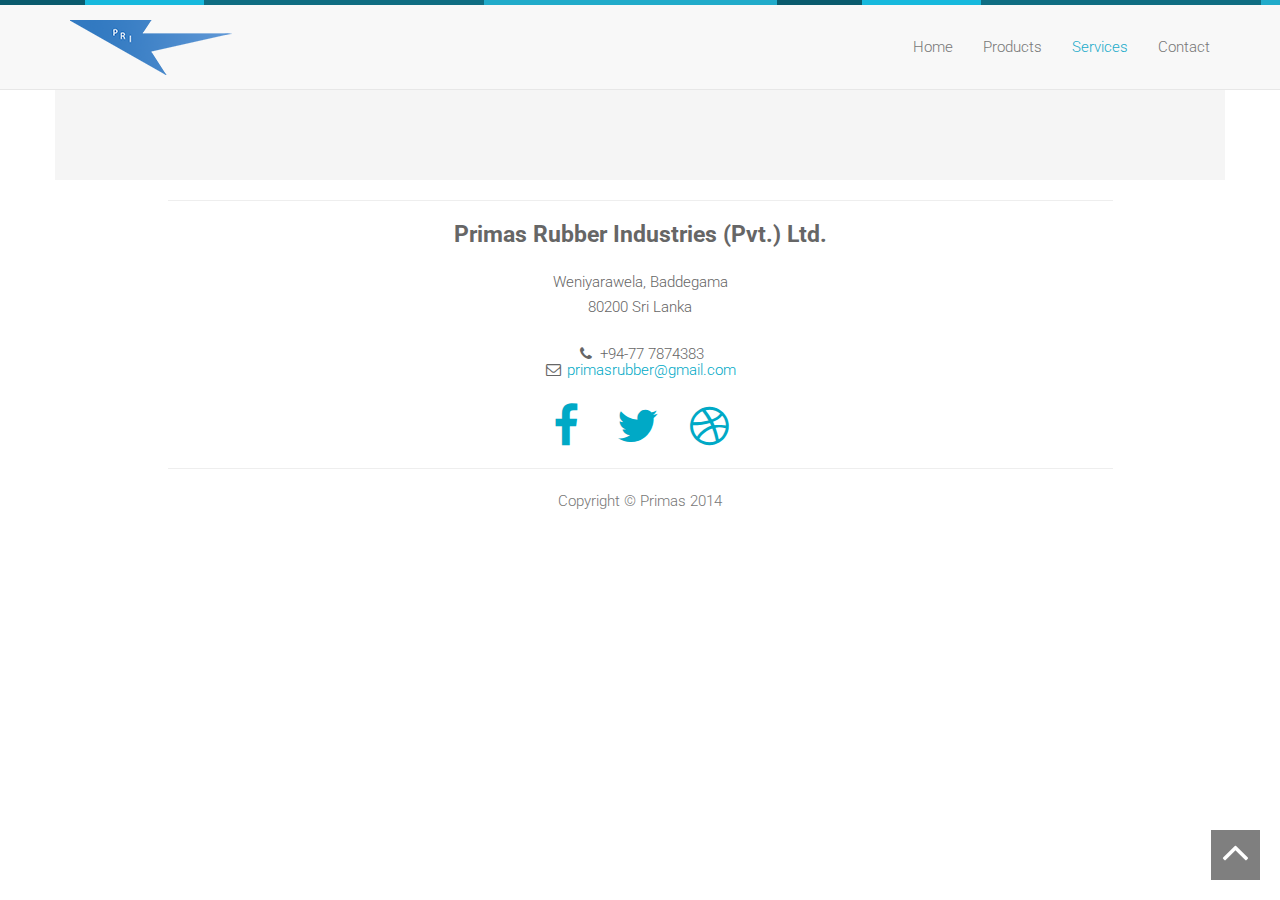
==== pages/contact.html @ 42de0bb1 "web site dev commit" ====
<!DOCTYPE html>
<html lang="en">
<head>
  <meta charset="UTF-8"/>
  <meta http-equiv="Content-Type" content="text/html; charset=utf-8"/>
  <meta name="viewport" content="width=device-width, initial-scale=1, maximum-scale=1, user-scalable=no">
  <title>Primas Products</title>

  <!-- Google fonts -->
  <link href='http://fonts.googleapis.com/css?family=Roboto:400,300,700' rel='stylesheet' type='text/css'>

  <!-- font awesome -->
  <link href="http://maxcdn.bootstrapcdn.com/font-awesome/4.3.0/css/font-awesome.min.css" rel="stylesheet">

  <!-- bootstrap -->
  <link rel="stylesheet" href="../lib/bootstrap/css/bootstrap.css"/>

  <!-- Hover effects -->
  <link rel="stylesheet" href="../lib/hovereffects/normalize.css">
  <link rel="stylesheet" href="../lib/hovereffects/set1.css">

  <!-- wow + animate.css-->
  <link rel="stylesheet" href="../lib/animate/animate.css">
  <link rel="stylesheet" href="../lib/animate/set.css"/>

  <!-- favicon -->
  <link rel="shortcut icon" href="img/favicon.ico" type="image/x-icon">
  <link rel="icon" href="img/favicon.ico" type="image/x-icon">

  <!-- theme -->
  <link rel="stylesheet" href="../css/style-pages.css">

</head>

<body>
<div class="topbar animated fadeInLeftBig"></div>

<!-- Header Starts -->
<div class="navbar-wrapper">
  <div class="container">

    <div class="navbar navbar-default navbar-fixed-top" role="navigation" id="top-nav">
      <div class="container">
        <div class="navbar-header">
          <!-- Logo Starts -->
          <a class="navbar-brand" href="../index.html"><img src="../img/logosmall.png" alt="logo"></a>
          <!-- #Logo Ends -->


          <button type="button" class="navbar-toggle collapsed" data-toggle="collapse"
                  data-target=".navbar-collapse">
            <span class="sr-only">Toggle navigation</span>
            <span class="icon-bar"></span>
            <span class="icon-bar"></span>
            <span class="icon-bar"></span>
          </button>

        </div>


        <!-- Nav Starts -->
        <div class="navbar-collapse  collapse">
          <ul class="nav navbar-nav navbar-right scroll">
            <li><a href="../index.html#top">Home</a></li>
            <li><a href="#products">Products</a></li>
            <li class="active"><a href="#">Services</a></li>
            <li><a href="contact.html">Contact</a></li>
          </ul>
        </div>
        <!-- #Nav Ends -->

      </div>
    </div>

  </div>
</div>
<!-- #Header End -->


<div id="contact" class="container spacer about">
  </div>
<!-- #Products Ends -->

<!-- Footer Starts -->
<footer>
  <div class="container" id="contactUs">
    <div class="row">
      <div class="col-lg-10 col-lg-offset-1 text-center">
        <hr class="small">
        <h4><strong>Primas Rubber Industries (Pvt.) Ltd.</strong>
        </h4>

        <p>Weniyarawela, Baddegama<br>
          80200 Sri Lanka</p>
        <ul class="list-unstyled">
          <li><i class="fa fa-phone fa-fw"></i> +94-77 7874383</li>
          <li><i class="fa fa-envelope-o fa-fw"></i> <a href="mailto:primasrubber@gmail.com">primasrubber@gmail.com</a>
          </li>
        </ul>
        <br>
        <ul class="list-inline">
          <li>
            <a href="#"><i class="fa fa-facebook fa-fw fa-3x"></i></a>
          </li>
          <li>
            <a href="#"><i class="fa fa-twitter fa-fw fa-3x"></i></a>
          </li>
          <li>
            <a href="#"><i class="fa fa-dribbble fa-fw fa-3x"></i></a>
          </li>
        </ul>
        <hr class="small">
        <p class="text-muted">Copyright &copy; Primas 2014</p>
      </div>
    </div>
  </div>
</footer>
<!-- # Footer Ends -->
<a href="#hoses" class="gototop "><i class="fa fa-angle-up  fa-3x"></i></a>

<!-- jquery -->
<script src="../lib/jquery/jquery.js"></script>

<!-- wow script -->
<script src="../lib/wow/wow.min.js"></script>


<!-- boostrap -->
<script src="../lib/bootstrap/js/bootstrap.js" type="text/javascript"></script>

<!-- jquery mobile -->
<script src="../lib/jquery/touchSwipe.min.js"></script>
<script src="../lib/jquery/respond.js"></script>

<!-- gallery -->
<script src="../lib/gallery/jquery.blueimp-gallery.min.js"></script>

<!-- custom script -->
<script src="../js/script.js"></script>

</body>
</html>
---- lib/hovereffects/set1.css ----
@font-face {
	font-weight: normal;
	font-style: normal;
	font-family: 'feathericons';
	src:url('../fonts/feathericons/feathericons.eot?-8is7zf');
	src:url('../fonts/feathericons/feathericons.eot?#iefix-8is7zf') format('embedded-opentype'),
		url('../fonts/feathericons/feathericons.woff?-8is7zf') format('woff'),
		url('../fonts/feathericons/feathericons.ttf?-8is7zf') format('truetype'),
		url('../fonts/feathericons/feathericons.svg?-8is7zf#feathericons') format('svg');
}

.grid {
	position: relative;
	margin: 0 auto;
	padding: 1em 0 4em;
	max-width: 1000px;
	list-style: none;
	text-align: center;
}

/* Common style */
.grid figure {
	position: relative;
	float: left;
	overflow: hidden;
	min-width: 250px;
	max-width: 480px;
	max-height: 360px;
	width: 48%;
	background: #3085a3;
	text-align: center;
	cursor: pointer;
}

.grid figure img {
	position: relative;
	display: block;
	min-height: 100%;
	max-width: 100%;
	opacity: 0.8;
}

.grid figure figcaption {
	padding: 2em;
	color: #fff;
	text-transform: uppercase;
	font-size: 1.25em;
	-webkit-backface-visibility: hidden;
	backface-visibility: hidden;
}

.grid figure figcaption::before,
.grid figure figcaption::after {
	pointer-events: none;
}

.grid figure figcaption,
.grid figure figcaption > a {
	position: absolute;
	top: 0;
	left: 0;
	width: 100%;
	height: 100%;
}

/* Anchor will cover the whole item by default */
/* For some effects it will show as a button */
.grid figure figcaption > a {
	z-index: 1000;
	text-indent: 200%;
	white-space: nowrap;
	font-size: 0;
	opacity: 0;
}

.grid figure h2 {
	word-spacing: -0.15em;
	font-weight: 300;
}

.grid figure h2 span {
	font-weight: 800;
}

.grid figure h2,
.grid figure p {
	margin: 0;
}

.grid figure p {
	letter-spacing: 1px;
	font-size: 68.5%;
}

/* Individual effects */

/*---------------*/
/***** Lily *****/
/*---------------*/

figure.effect-lily img {
	max-width: none;
	width: -webkit-calc(100% + 50px);
	width: calc(100% + 50px);
	opacity: 0.7;
	-webkit-transition: opacity 0.35s, -webkit-transform 0.35s;
	transition: opacity 0.35s, transform 0.35s;
	-webkit-transform: translate3d(-40px,0, 0);
	transform: translate3d(-40px,0,0);
}

figure.effect-lily figcaption {
	text-align: left;
}

figure.effect-lily figcaption > div {
	position: absolute;
	bottom: 0;
	left: 0;
	padding: 2em;
	width: 100%;
	height: 50%;
}

figure.effect-lily h2,
figure.effect-lily p {
	-webkit-transform: translate3d(0,40px,0);
	transform: translate3d(0,40px,0);
}

figure.effect-lily h2 {
	-webkit-transition: -webkit-transform 0.35s;
	transition: transform 0.35s;
}

figure.effect-lily p {
	color: rgba(255,255,255,0.8);
	opacity: 0;
	-webkit-transition: opacity 0.2s, -webkit-transform 0.35s;
	transition: opacity 0.2s, transform 0.35s;
}

figure.effect-lily:hover img,
figure.effect-lily:hover p {
	opacity: 1;
}

figure.effect-lily:hover img,
figure.effect-lily:hover h2,
figure.effect-lily:hover p {
	-webkit-transform: translate3d(0,0,0);
	transform: translate3d(0,0,0);
}

figure.effect-lily:hover p {
	-webkit-transition-delay: 0.05s;
	transition-delay: 0.05s;
	-webkit-transition-duration: 0.35s;
	transition-duration: 0.35s;
}

/*---------------*/
/***** Sadie *****/
/*---------------*/

figure.effect-sadie figcaption::before {
	position: absolute;
	top: 0;
	left: 0;
	width: 100%;
	height: 100%;
	background: -webkit-linear-gradient(top, rgba(72,76,97,0) 0%, rgba(72,76,97,0.8) 75%);
	background: linear-gradient(to bottom, rgba(72,76,97,0) 0%, rgba(72,76,97,0.8) 75%);
	content: '';
	opacity: 0;
	-webkit-transform: translate3d(0,50%,0);
	transform: translate3d(0,50%,0);
}

figure.effect-sadie h2 {
	position: absolute;
	top: 50%;
	left: 0;
	width: 100%;
	color: #484c61;
	-webkit-transition: -webkit-transform 0.35s, color 0.35s;
	transition: transform 0.35s, color 0.35s;
	-webkit-transform: translate3d(0,-50%,0);
	transform: translate3d(0,-50%,0);
}

figure.effect-sadie figcaption::before,
figure.effect-sadie p {
	-webkit-transition: opacity 0.35s, -webkit-transform 0.35s;
	transition: opacity 0.35s, transform 0.35s;
}

figure.effect-sadie p {
	position: absolute;
	bottom: 0;
	left: 0;
	padding: 2em;
	width: 100%;
	opacity: 0;
	-webkit-transform: translate3d(0,10px,0);
	transform: translate3d(0,10px,0);
}

figure.effect-sadie:hover h2 {
	color: #fff;
	-webkit-transform: translate3d(0,-50%,0) translate3d(0,-40px,0);
	transform: translate3d(0,-50%,0) translate3d(0,-40px,0);
}

figure.effect-sadie:hover figcaption::before ,
figure.effect-sadie:hover p {
	opacity: 1;
	-webkit-transform: translate3d(0,0,0);
	transform: translate3d(0,0,0);
}

/*---------------*/
/***** Roxy *****/
/*---------------*/

figure.effect-roxy {
	background: -webkit-linear-gradient(45deg, #ff89e9 0%, #05abe0 100%);
	background: linear-gradient(45deg, #ff89e9 0%,#05abe0 100%);
}

figure.effect-roxy img {
	max-width: none;
	width: -webkit-calc(100% + 60px);
	width: calc(100% + 60px);
	-webkit-transition: opacity 0.35s, -webkit-transform 0.35s;
	transition: opacity 0.35s, transform 0.35s;
	-webkit-transform: translate3d(-50px,0,0);
	transform: translate3d(-50px,0,0);
}

figure.effect-roxy figcaption::before {
	position: absolute;
	top: 30px;
	right: 30px;
	bottom: 30px;
	left: 30px;
	border: 1px solid #fff;
	content: '';
	opacity: 0;
	-webkit-transition: opacity 0.35s, -webkit-transform 0.35s;
	transition: opacity 0.35s, transform 0.35s;
	-webkit-transform: translate3d(-20px,0,0);
	transform: translate3d(-20px,0,0);
}

figure.effect-roxy figcaption {
	padding: 3em;
	text-align: left;
}

figure.effect-roxy h2 {
	padding: 30% 0 10px 0;
}

figure.effect-roxy p {
	opacity: 0;
	-webkit-transition: opacity 0.35s, -webkit-transform 0.35s;
	transition: opacity 0.35s, transform 0.35s;
	-webkit-transform: translate3d(-10px,0,0);
	transform: translate3d(-10px,0,0);
}

figure.effect-roxy:hover img {
	opacity: 0.7;
	-webkit-transform: translate3d(0,0,0);
	transform: translate3d(0,0,0);
}

figure.effect-roxy:hover figcaption::before,
figure.effect-roxy:hover p {
	opacity: 1;
	-webkit-transform: translate3d(0,0,0);
	transform: translate3d(0,0,0);
}

/*---------------*/
/***** Bubba *****/
/*---------------*/

figure.effect-bubba {
	background: #429e99;
}

figure.effect-bubba img {
	opacity: 0.7;
	-webkit-transition: opacity 0.35s;
	transition: opacity 0.35s;
}

figure.effect-bubba:hover img {
	opacity: 0.4;
}

figure.effect-bubba figcaption::before,
figure.effect-bubba figcaption::after {
	position: absolute;
	top: 30px;
	right: 30px;
	bottom: 30px;
	left: 30px;
	content: '';
	opacity: 0;
	-webkit-transition: opacity 0.35s, -webkit-transform 0.35s;
	transition: opacity 0.35s, transform 0.35s;
}

figure.effect-bubba figcaption::before {
	border-top: 1px solid #fff;
	border-bottom: 1px solid #fff;
	-webkit-transform: scale(0,1);
	transform: scale(0,1);
}

figure.effect-bubba figcaption::after {
	border-right: 1px solid #fff;
	border-left: 1px solid #fff;
	-webkit-transform: scale(1,0);
	transform: scale(1,0);
}

figure.effect-bubba h2 {
	padding-top: 30%;
	-webkit-transition: -webkit-transform 0.35s;
	transition: transform 0.35s;
	-webkit-transform: translate3d(0,-20px,0);
	transform: translate3d(0,-20px,0);
}

figure.effect-bubba p {
	padding: 20px 2.5em;
	opacity: 0;
	-webkit-transition: opacity 0.35s, -webkit-transform 0.35s;
	transition: opacity 0.35s, transform 0.35s;
	-webkit-transform: translate3d(0,20px,0);
	transform: translate3d(0,20px,0);
}

figure.effect-bubba:hover figcaption::before,
figure.effect-bubba:hover figcaption::after {
	opacity: 1;
	-webkit-transform: scale(1);
	transform: scale(1);
}

figure.effect-bubba:hover h2,
figure.effect-bubba:hover p {
	opacity: 1;
	-webkit-transform: translate3d(0,0,0);
	transform: translate3d(0,0,0);
}

/*---------------*/
/***** Romeo *****/
/*---------------*/

figure.effect-romeo {
	-webkit-perspective: 1000px;
	perspective: 1000px;
}

figure.effect-romeo img {
	-webkit-transition: opacity 0.35s, -webkit-transform 0.35s;
	transition: opacity 0.35s, transform 0.35s;
	-webkit-transform: translate3d(0,0,300px);
	transform: translate3d(0,0,300px);
}

figure.effect-romeo:hover img {
	opacity: 0.6;
	-webkit-transform: translate3d(0,0,0);
	transform: translate3d(0,0,0);
}

figure.effect-romeo figcaption::before,
figure.effect-romeo figcaption::after {
	position: absolute;
	top: 50%;
	left: 50%;
	width: 80%;
	height: 1px;
	background: #fff;
	content: '';
	-webkit-transition: opacity 0.35s, -webkit-transform 0.35s;
	transition: opacity 0.35s, transform 0.35s;
	-webkit-transform: translate3d(-50%,-50%,0);
	transform: translate3d(-50%,-50%,0);
}

figure.effect-romeo:hover figcaption::before {
	opacity: 0.5;
	-webkit-transform: translate3d(-50%,-50%,0) rotate(45deg);
	transform: translate3d(-50%,-50%,0) rotate(45deg);
}

figure.effect-romeo:hover figcaption::after {
	opacity: 0.5;
	-webkit-transform: translate3d(-50%,-50%,0) rotate(-45deg);
	transform: translate3d(-50%,-50%,0) rotate(-45deg);
}

figure.effect-romeo h2,
figure.effect-romeo p {
	position: absolute;
	top: 50%;
	left: 0;
	width: 100%;
	-webkit-transition: -webkit-transform 0.35s;
	transition: transform 0.35s;
}

figure.effect-romeo h2 {
	-webkit-transform: translate3d(0,-50%,0) translate3d(0,-150%,0);
	transform: translate3d(0,-50%,0) translate3d(0,-150%,0);
}

figure.effect-romeo p {
	padding: 0.25em 2em;
	-webkit-transform: translate3d(0,-50%,0) translate3d(0,150%,0);
	transform: translate3d(0,-50%,0) translate3d(0,150%,0);
}

figure.effect-romeo:hover h2 {
	-webkit-transform: translate3d(0,-50%,0) translate3d(0,-100%,0);
	transform: translate3d(0,-50%,0) translate3d(0,-100%,0);
}

figure.effect-romeo:hover p {
	-webkit-transform: translate3d(0,-50%,0) translate3d(0,100%,0);
	transform: translate3d(0,-50%,0) translate3d(0,100%,0);
}

/*---------------*/
/***** Layla *****/
/*---------------*/

figure.effect-layla {
	background: #18a367;
}

figure.effect-layla img {
	height: 390px;
}

figure.effect-layla figcaption {
	padding: 3em;
}

figure.effect-layla figcaption::before,
figure.effect-layla figcaption::after {
	position: absolute;
	content: '';
	opacity: 0;
}

figure.effect-layla figcaption::before {
	top: 50px;
	right: 30px;
	bottom: 50px;
	left: 30px;
	border-top: 1px solid #fff;
	border-bottom: 1px solid #fff;
	-webkit-transform: scale(0,1);
	transform: scale(0,1);
	-webkit-transform-origin: 0 0;
	transform-origin: 0 0;
}

figure.effect-layla figcaption::after {
	top: 30px;
	right: 50px;
	bottom: 30px;
	left: 50px;
	border-right: 1px solid #fff;
	border-left: 1px solid #fff;
	-webkit-transform: scale(1,0);
	transform: scale(1,0);
	-webkit-transform-origin: 100% 0;
	transform-origin: 100% 0;
}

figure.effect-layla h2 {
	padding-top: 26%;
	-webkit-transition: -webkit-transform 0.35s;
	transition: transform 0.35s;
}

figure.effect-layla p {
	padding: 0.5em 2em;
	text-transform: none;
	opacity: 0;
	-webkit-transform: translate3d(0,-10px,0);
	transform: translate3d(0,-10px,0);
}

figure.effect-layla img,
figure.effect-layla h2 {
	-webkit-transform: translate3d(0,-30px,0);
	transform: translate3d(0,-30px,0);
}

figure.effect-layla img,
figure.effect-layla figcaption::before,
figure.effect-layla figcaption::after,
figure.effect-layla p {
	-webkit-transition: opacity 0.35s, -webkit-transform 0.35s;
	transition: opacity 0.35s, transform 0.35s;
}

figure.effect-layla:hover img {
	opacity: 0.7;
	-webkit-transform: translate3d(0,0,0);
	transform: translate3d(0,0,0);
}

figure.effect-layla:hover figcaption::before,
figure.effect-layla:hover figcaption::after {
	opacity: 1;
	-webkit-transform: scale(1);
	transform: scale(1);
}

figure.effect-layla:hover h2,
figure.effect-layla:hover p {
	opacity: 1;
	-webkit-transform: translate3d(0,0,0);
	transform: translate3d(0,0,0);
}

figure.effect-layla:hover figcaption::after,
figure.effect-layla:hover h2,
figure.effect-layla:hover p,
figure.effect-layla:hover img {
	-webkit-transition-delay: 0.15s;
	transition-delay: 0.15s;
}

/*---------------*/
/***** Honey *****/
/*---------------*/

figure.effect-honey {
	background: #4a3753;
}

figure.effect-honey img {
	opacity: 0.9;
	-webkit-transition: opacity 0.35s;
	transition: opacity 0.35s;
}

figure.effect-honey:hover img {
	opacity: 0.5;
}

figure.effect-honey figcaption::before {
	position: absolute;
	bottom: 0;
	left: 0;
	width: 100%;
	height: 10px;
	background: #fff;
	content: '';
	-webkit-transform: translate3d(0,10px,0);
	transform: translate3d(0,10px,0);
}

figure.effect-honey h2 {
	position: absolute;
	bottom: 0;
	left: 0;
	padding: 1em 1.5em;
	width: 100%;
	text-align: left;
	-webkit-transform: translate3d(0,-30px,0);
	transform: translate3d(0,-30px,0);
}

figure.effect-honey h2 i {
	font-style: normal;
	opacity: 0;
	-webkit-transition: opacity 0.35s, -webkit-transform 0.35s;
	transition: opacity 0.35s, transform 0.35s;
	-webkit-transform: translate3d(0,-30px,0);
	transform: translate3d(0,-30px,0);
}

figure.effect-honey figcaption::before,
figure.effect-honey h2 {
	-webkit-transition: -webkit-transform 0.35s;
	transition: transform 0.35s;
}

figure.effect-honey:hover figcaption::before,
figure.effect-honey:hover h2,
figure.effect-honey:hover h2 i {
	opacity: 1;
	-webkit-transform: translate3d(0,0,0);
	transform: translate3d(0,0,0);
}

/*---------------*/
/***** Oscar *****/
/*---------------*/

figure.effect-oscar {
	background: -webkit-linear-gradient(45deg, #22682a 0%, #9b4a1b 40%, #3a342a 100%);
	background: linear-gradient(45deg, #22682a 0%,#9b4a1b 40%,#3a342a 100%);
}

figure.effect-oscar img {
	opacity: 0.9;
	-webkit-transition: opacity 0.35s;
	transition: opacity 0.35s;
}

figure.effect-oscar figcaption {
	padding: 3em;
	background-color: rgba(58,52,42,0.7);
	-webkit-transition: background-color 0.35s;
	transition: background-color 0.35s;
}

figure.effect-oscar figcaption::before {
	position: absolute;
	top: 30px;
	right: 30px;
	bottom: 30px;
	left: 30px;
	border: 1px solid #fff;
	content: '';
}

figure.effect-oscar h2 {
	margin: 20% 0 10px 0;
	-webkit-transition: -webkit-transform 0.35s;
	transition: transform 0.35s;
	-webkit-transform: translate3d(0,100%,0);
	transform: translate3d(0,100%,0);
}

figure.effect-oscar figcaption::before,
figure.effect-oscar p {
	opacity: 0;
	-webkit-transition: opacity 0.35s, -webkit-transform 0.35s;
	transition: opacity 0.35s, transform 0.35s;
	-webkit-transform: scale(0);
	transform: scale(0);
}

figure.effect-oscar:hover h2 {
	-webkit-transform: translate3d(0,0,0);
	transform: translate3d(0,0,0);
}

figure.effect-oscar:hover figcaption::before,
figure.effect-oscar:hover p {
	opacity: 1;
	-webkit-transform: scale(1);
	transform: scale(1);
}

figure.effect-oscar:hover figcaption {
	background-color: rgba(58,52,42,0);
}

figure.effect-oscar:hover img {
	opacity: 0.4;
}

/*---------------*/
/***** Marley *****/
/*---------------*/

figure.effect-marley figcaption {
	text-align: right;
}

figure.effect-marley h2,
figure.effect-marley p {
	position: absolute;
	right: 30px;
	left: 30px;
	padding: 10px 0;
}


figure.effect-marley p {
	bottom: 30px;
	line-height: 1.5;
	-webkit-transform: translate3d(0,100%,0);
	transform: translate3d(0,100%,0);
}

figure.effect-marley h2 {
	top: 30px;
	-webkit-transition: -webkit-transform 0.35s;
	transition: transform 0.35s;
	-webkit-transform: translate3d(0,20px,0);
	transform: translate3d(0,20px,0);
}

figure.effect-marley:hover h2 {
	-webkit-transform: translate3d(0,0,0);
	transform: translate3d(0,0,0);
}

figure.effect-marley h2::after {
	position: absolute;
	top: 100%;
	left: 0;
	width: 100%;
	height: 4px;
	background: #fff;
	content: '';
	-webkit-transform: translate3d(0,40px,0);
	transform: translate3d(0,40px,0);
}

figure.effect-marley h2::after,
figure.effect-marley p {
	opacity: 0;
	-webkit-transition: opacity 0.35s, -webkit-transform 0.35s;
	transition: opacity 0.35s, transform 0.35s;
}

figure.effect-marley:hover h2::after,
figure.effect-marley:hover p {
	opacity: 1;
	-webkit-transform: translate3d(0,0,0);
	transform: translate3d(0,0,0);
}

/*---------------*/
/***** Ruby *****/
/*---------------*/

figure.effect-ruby {
	background-color: #17819c;
}

figure.effect-ruby img {
	opacity: 0.7;
	-webkit-transition: opacity 0.35s, -webkit-transform 0.35s;
	transition: opacity 0.35s, transform 0.35s;
	-webkit-transform: scale(1.15);
	transform: scale(1.15);
}

figure.effect-ruby:hover img {
	opacity: 0.5;
	-webkit-transform: scale(1);
	transform: scale(1);
}

figure.effect-ruby h2 {
	margin-top: 20%;
	-webkit-transition: -webkit-transform 0.35s;
	transition: transform 0.35s;
	-webkit-transform: translate3d(0,20px,0);
	transform: translate3d(0,20px,0);
}

figure.effect-ruby p {
	margin: 1em 0 0;
	padding: 3em;
	border: 1px solid #fff;
	opacity: 0;
	-webkit-transition: opacity 0.35s, -webkit-transform 0.35s;
	transition: opacity 0.35s, transform 0.35s;
	-webkit-transform: translate3d(0,20px,0) scale(1.1);
	transform: translate3d(0,20px,0) scale(1.1);
} 

figure.effect-ruby:hover h2 {
	-webkit-transform: translate3d(0,0,0);
	transform: translate3d(0,0,0);
}

figure.effect-ruby:hover p {
	opacity: 1;
	-webkit-transform: translate3d(0,0,0) scale(1);
	transform: translate3d(0,0,0) scale(1);
}

/*---------------*/
/***** Milo *****/
/*---------------*/

figure.effect-milo {
	background: #2e5d5a;
}

figure.effect-milo img {
	max-width: none;
	width: -webkit-calc(100% + 60px);
	width: calc(100% + 60px);
	opacity: 1;
	-webkit-transition: opacity 0.35s, -webkit-transform 0.35s;
	transition: opacity 0.35s, transform 0.35s;
	-webkit-transform: translate3d(-30px,0,0) scale(1.12);
	transform: translate3d(-30px,0,0) scale(1.12);
	-webkit-backface-visibility: hidden;
	backface-visibility: hidden;
}

figure.effect-milo:hover img {
	opacity: 0.5;
	-webkit-transform: translate3d(0,0,0) scale(1);
	transform: translate3d(0,0,0) scale(1);
}

figure.effect-milo h2 {
	position: absolute;
	right: 0;
	bottom: 0;
	padding: 1em 1.2em;
}

figure.effect-milo p {
	padding: 0 10px 0 0;
	width: 50%;
	border-right: 1px solid #fff;
	text-align: right;
	opacity: 0;
	-webkit-transition: opacity 0.35s, -webkit-transform 0.35s;
	transition: opacity 0.35s, transform 0.35s;
	-webkit-transform: translate3d(-40px,0,0);
	transform: translate3d(-40px,0,0);
}

figure.effect-milo:hover p {
	opacity: 1;
	-webkit-transform: translate3d(0,0,0);
	transform: translate3d(0,0,0);
}

/*---------------*/
/***** Dexter *****/
/*---------------*/

figure.effect-dexter {
	background: -webkit-linear-gradient(top, rgba(37,141,200,1) 0%, rgba(104,60,19,1) 100%);
	background: linear-gradient(to bottom, rgba(37,141,200,1) 0%,rgba(104,60,19,1) 100%); 
}

figure.effect-dexter img {
	-webkit-transition: opacity 0.35s;
	transition: opacity 0.35s;
}

figure.effect-dexter:hover img {
	opacity: 0.4;
}

figure.effect-dexter figcaption::after {
	position: absolute;
	right: 30px;
	bottom: 30px;
	left: 30px;
	height: -webkit-calc(50% - 30px);
	height: calc(50% - 30px);
	border: 7px solid #fff;
	content: '';
	-webkit-transition: -webkit-transform 0.35s;
	transition: transform 0.35s;
	-webkit-transform: translate3d(0,-100%,0);
	transform: translate3d(0,-100%,0);
}

figure.effect-dexter:hover figcaption::after {
	-webkit-transform: translate3d(0,0,0);
	transform: translate3d(0,0,0);
}

figure.effect-dexter figcaption {
	padding: 3em;
	text-align: left;
}

figure.effect-dexter p {
	position: absolute;
	right: 60px;
	bottom: 60px;
	left: 60px;
	opacity: 0;
	-webkit-transition: opacity 0.35s, -webkit-transform 0.35s;
	transition: opacity 0.35s, transform 0.35s;
	-webkit-transform: translate3d(0,-100px,0);
	transform: translate3d(0,-100px,0);
}

figure.effect-dexter:hover p {
	opacity: 1;
	-webkit-transform: translate3d(0,0,0);
	transform: translate3d(0,0,0);
}

/*---------------*/
/***** Sarah *****/
/*---------------*/

figure.effect-sarah {
	background: #42b078;
}

figure.effect-sarah img {
	max-width: none;
	width: -webkit-calc(100% + 20px);
	width: calc(100% + 20px);
	-webkit-transition: opacity 0.35s, -webkit-transform 0.35s;
	transition: opacity 0.35s, transform 0.35s;
	-webkit-transform: translate3d(-10px,0,0);
	transform: translate3d(-10px,0,0);
	-webkit-backface-visibility: hidden;
	backface-visibility: hidden;
}

figure.effect-sarah:hover img {
	opacity: 0.4;
	-webkit-transform: translate3d(0,0,0);
	transform: translate3d(0,0,0);
}

figure.effect-sarah figcaption {
	text-align: left;
}

figure.effect-sarah h2 {
	position: relative;
	overflow: hidden;
	padding: 0.5em 0;
}

figure.effect-sarah h2::after {
	position: absolute;
	bottom: 0;
	left: 0;
	width: 100%;
	height: 3px;
	background: #fff;
	content: '';
	-webkit-transition: -webkit-transform 0.35s;
	transition: transform 0.35s;
	-webkit-transform: translate3d(-100%,0,0);
	transform: translate3d(-100%,0,0);
}

figure.effect-sarah:hover h2::after {
	-webkit-transform: translate3d(0,0,0);
	transform: translate3d(0,0,0);
}

figure.effect-sarah p {
	padding: 1em 0;
	opacity: 0;
	-webkit-transition: opacity 0.35s, -webkit-transform 0.35s;
	transition: opacity 0.35s, transform 0.35s;
	-webkit-transform: translate3d(100%,0,0);
	transform: translate3d(100%,0,0);
}

figure.effect-sarah:hover p {
	opacity: 1;
	-webkit-transform: translate3d(0,0,0);
	transform: translate3d(0,0,0);
}

/*---------------*/
/***** Zoe *****/
/*---------------*/

figure.effect-zoe figcaption {
	top: auto;
	bottom: 0;
	padding: 1em;
	height: 3.75em;
	background: #fff;
	color: #3c4a50;
	-webkit-transition: -webkit-transform 0.35s;
	transition: transform 0.35s;
	-webkit-transform: translate3d(0,100%,0);
	transform: translate3d(0,100%,0);
}

figure.effect-zoe h2 {
	float: left;
}

figure.effect-zoe p.icon-links a {
	float: right;
	color: #3c4a50;
	font-size: 1.4em;
}

figure.effect-zoe:hover p.icon-links a:hover,
figure.effect-zoe:hover p.icon-links a:focus {
	color: #252d31;
}

figure.effect-zoe p.description {
	position: absolute;
	bottom: 8em;
	padding: 2em;
	color: #fff;
	text-transform: none;
	font-size: 90%;
	opacity: 0;
	-webkit-transition: opacity 0.35s;
	transition: opacity 0.35s;
	-webkit-backface-visibility: hidden; /* Fix for Chrome 37.0.2062.120 (Mac) */
}

figure.effect-zoe h2,
figure.effect-zoe p.icon-links a {
	-webkit-transition: -webkit-transform 0.35s;
	transition: transform 0.35s;
	-webkit-transform: translate3d(0,200%,0);
	transform: translate3d(0,200%,0);
}

figure.effect-zoe p.icon-links a span::before {
	display: inline-block;
	padding: 8px 10px;
	font-family: 'feathericons';
	speak: none;
	-webkit-font-smoothing: antialiased;
	-moz-osx-font-smoothing: grayscale;
}

.icon-eye::before {
	content: '\e000';
}

.icon-paper-clip::before {
	content: '\e001';
}

.icon-heart::before {
	content: '\e024';
}

figure.effect-zoe h2 {
	display: inline-block;
}

figure.effect-zoe:hover p.description {
	opacity: 1;
}

figure.effect-zoe:hover figcaption,
figure.effect-zoe:hover h2,
figure.effect-zoe:hover p.icon-links a {
	-webkit-transform: translate3d(0,0,0);
	transform: translate3d(0,0,0);
}

figure.effect-zoe:hover h2 {
	-webkit-transition-delay: 0.05s;
	transition-delay: 0.05s;
}

figure.effect-zoe:hover p.icon-links a:nth-child(3) {
	-webkit-transition-delay: 0.1s;
	transition-delay: 0.1s;
}

figure.effect-zoe:hover p.icon-links a:nth-child(2) {
	-webkit-transition-delay: 0.15s;
	transition-delay: 0.15s;
}

figure.effect-zoe:hover p.icon-links a:first-child {
	-webkit-transition-delay: 0.2s;
	transition-delay: 0.2s;
}

/*---------------*/
/***** Chico *****/
/*---------------*/

figure.effect-chico img {
	-webkit-transition: opacity 0.35s, -webkit-transform 0.35s;
	transition: opacity 0.35s, transform 0.35s;
	-webkit-transform: scale(1.12);
	transform: scale(1.12);
}

figure.effect-chico:hover img {
	opacity: 0.5;
	-webkit-transform: scale(1);
	transform: scale(1);
}

figure.effect-chico figcaption {
	padding: 3em;
}

figure.effect-chico figcaption::before {
	position: absolute;
	top: 30px;
	right: 30px;
	bottom: 30px;
	left: 30px;
	border: 1px solid #fff;
	content: '';
	-webkit-transform: scale(1.1);
	transform: scale(1.1);
}

figure.effect-chico figcaption::before,
figure.effect-chico p {
	opacity: 0;
	-webkit-transition: opacity 0.35s, -webkit-transform 0.35s;
	transition: opacity 0.35s, transform 0.35s;
}

figure.effect-chico h2 {
	padding: 20% 0 20px 0;
}

figure.effect-chico p {
	margin: 0 auto;
	max-width: 200px;
	-webkit-transform: scale(1.5);
	transform: scale(1.5);
}

figure.effect-chico:hover figcaption::before,
figure.effect-chico:hover p {
	opacity: 1;
	-webkit-transform: scale(1);
	transform: scale(1);
}

@media screen and (max-width: 50em) {
	.content {
		padding: 0 10px;
		text-align: center;
	}
	.grid figure {
		display: inline-block;
		float: none;
		margin: 10px auto;
		width: 100%;
	}
}
---- lib/animate/set.css ----
.grid {
	position: relative;
	margin: 0 auto;
	list-style: none;
	text-align: center;
}

/* Common style */
.grid figure {
	position: relative;
	float: left;
	overflow: hidden;
	margin: 0;	/*change here for spacing*/	
	width: 33.333333333%;
	text-align: center;
	cursor: pointer;
}

.grid figure img {
	position: relative;
	display: block;
	max-width: 102%;
	opacity: 1;
}

.grid figure figcaption {
	padding: 2em;
	color: #fff;
	text-transform: uppercase;
	font-size: 1.25em;
	-webkit-backface-visibility: hidden;
	backface-visibility: hidden;
}

.grid figure figcaption::before,
.grid figure figcaption::after {
	pointer-events: none;
}

.grid figure figcaption,
.grid figure figcaption > a {
	position: absolute;
	top: 0;
	left: 0;
	width: 100%;
	height: 100%;
}

/* Anchor will cover the whole item by default */
/* For some effects it will show as a button */
.grid figure figcaption > a {
	z-index: 1000;
	text-indent: 200%;
	white-space: nowrap;
	font-size: 0;
	opacity: 0;
}

.grid figure h2 {
	word-spacing: -0.15em;
	font-weight: 700;
}

.grid figure h2,
.grid figure p {
	margin: 0;
}

.grid figure p {
	letter-spacing: 1px;
	font-size: 68.5%;
}

/* Individual effects */

/*---------------*/
/***** Lily *****/
/*---------------*/

figure.effect-lily img {
	max-width: none;
	width: -webkit-calc(100% + 50px);
	width: calc(100% + 50px);
	opacity: 0.7;
	-webkit-transition: opacity 0.35s, -webkit-transform 0.35s;
	transition: opacity 0.35s, transform 0.35s;
	-webkit-transform: translate3d(-40px,0, 0);
	transform: translate3d(-40px,0,0);
}

figure.effect-lily figcaption {
	text-align: left;
}

figure.effect-lily figcaption > div {
	position: absolute;
	bottom: 0;
	left: 0;
	padding: 2em;
	width: 100%;
	height: 50%;
}

figure.effect-lily h2,
figure.effect-lily p {
	-webkit-transform: translate3d(0,40px,0);
	transform: translate3d(0,40px,0);
}

figure.effect-lily h2 {
	-webkit-transition: -webkit-transform 0.35s;
	transition: transform 0.35s;
}

figure.effect-lily p {
	color: rgba(255,255,255,0.8);
	opacity: 0;
	-webkit-transition: opacity 0.2s, -webkit-transform 0.35s;
	transition: opacity 0.2s, transform 0.35s;
}

figure.effect-lily:hover img,
figure.effect-lily:hover p {
	opacity: 1;
}

figure.effect-lily:hover img,
figure.effect-lily:hover h2,
figure.effect-lily:hover p {
	-webkit-transform: translate3d(0,0,0);
	transform: translate3d(0,0,0);
}

figure.effect-lily:hover p {
	-webkit-transition-delay: 0.05s;
	transition-delay: 0.05s;
	-webkit-transition-duration: 0.35s;
	transition-duration: 0.35s;
}

/*---------------*/
/***** Sadie *****/
/*---------------*/

figure.effect-sadie figcaption::before {
	position: absolute;
	top: 0;
	left: 0;
	width: 100%;
	height: 100%;
	background: -webkit-linear-gradient(top, rgba(72,76,97,0) 0%, rgba(72,76,97,0.8) 75%);
	background: linear-gradient(to bottom, rgba(72,76,97,0) 0%, rgba(72,76,97,0.8) 75%);
	content: '';
	opacity: 0;
	-webkit-transform: translate3d(0,50%,0);
	transform: translate3d(0,50%,0);
}

figure.effect-sadie h2 {
	position: absolute;
	top: 50%;
	left: 0;
	width: 100%;
	color: #484c61;
	-webkit-transition: -webkit-transform 0.35s, color 0.35s;
	transition: transform 0.35s, color 0.35s;
	-webkit-transform: translate3d(0,-50%,0);
	transform: translate3d(0,-50%,0);
}

figure.effect-sadie figcaption::before,
figure.effect-sadie p {
	-webkit-transition: opacity 0.35s, -webkit-transform 0.35s;
	transition: opacity 0.35s, transform 0.35s;
}

figure.effect-sadie p {
	position: absolute;
	bottom: 0;
	left: 0;
	padding: 2em;
	width: 100%;
	opacity: 0;
	-webkit-transform: translate3d(0,10px,0);
	transform: translate3d(0,10px,0);
}

figure.effect-sadie:hover h2 {
	color: #fff;
	-webkit-transform: translate3d(0,-50%,0) translate3d(0,-40px,0);
	transform: translate3d(0,-50%,0) translate3d(0,-40px,0);
}

figure.effect-sadie:hover figcaption::before ,
figure.effect-sadie:hover p {
	opacity: 1;
	-webkit-transform: translate3d(0,0,0);
	transform: translate3d(0,0,0);
}

/*---------------*/
/***** Roxy *****/
/*---------------*/

figure.effect-roxy {
	background: -webkit-linear-gradient(45deg, #ff89e9 0%, #05abe0 100%);
	background: linear-gradient(45deg, #ff89e9 0%,#05abe0 100%);
}

figure.effect-roxy img {
	max-width: none;
	width: -webkit-calc(100% + 60px);
	width: calc(100% + 60px);
	-webkit-transition: opacity 0.35s, -webkit-transform 0.35s;
	transition: opacity 0.35s, transform 0.35s;
	-webkit-transform: translate3d(-50px,0,0);
	transform: translate3d(-50px,0,0);
}

figure.effect-roxy figcaption::before {
	position: absolute;
	top: 30px;
	right: 30px;
	bottom: 30px;
	left: 30px;
	border: 1px solid #fff;
	content: '';
	opacity: 0;
	-webkit-transition: opacity 0.35s, -webkit-transform 0.35s;
	transition: opacity 0.35s, transform 0.35s;
	-webkit-transform: translate3d(-20px,0,0);
	transform: translate3d(-20px,0,0);
}

figure.effect-roxy figcaption {
	padding: 3em;
	text-align: left;
}

figure.effect-roxy h2 {
	padding: 30% 0 10px 0;
}

figure.effect-roxy p {
	opacity: 0;
	-webkit-transition: opacity 0.35s, -webkit-transform 0.35s;
	transition: opacity 0.35s, transform 0.35s;
	-webkit-transform: translate3d(-10px,0,0);
	transform: translate3d(-10px,0,0);
}

figure.effect-roxy:hover img {
	opacity: 0.7;
	-webkit-transform: translate3d(0,0,0);
	transform: translate3d(0,0,0);
}

figure.effect-roxy:hover figcaption::before,
figure.effect-roxy:hover p {
	opacity: 1;
	-webkit-transform: translate3d(0,0,0);
	transform: translate3d(0,0,0);
}

/*---------------*/
/***** Bubba *****/
/*---------------*/

figure.effect-bubba {
	background: #9e5406;
}

figure.effect-bubba img {
	opacity: 0.7;
	-webkit-transition: opacity 0.35s;
	transition: opacity 0.35s;
}

figure.effect-bubba:hover img {
	opacity: 0.4;
}

figure.effect-bubba figcaption::before,
figure.effect-bubba figcaption::after {
	position: absolute;
	top: 30px;
	right: 30px;
	bottom: 30px;
	left: 30px;
	content: '';
	opacity: 0;
	-webkit-transition: opacity 0.35s, -webkit-transform 0.35s;
	transition: opacity 0.35s, transform 0.35s;
}

figure.effect-bubba figcaption::before {
	border-top: 1px solid #fff;
	border-bottom: 1px solid #fff;
	-webkit-transform: scale(0,1);
	transform: scale(0,1);
}

figure.effect-bubba figcaption::after {
	border-right: 1px solid #fff;
	border-left: 1px solid #fff;
	-webkit-transform: scale(1,0);
	transform: scale(1,0);
}

figure.effect-bubba h2 {
	padding-top: 30%;
	-webkit-transition: -webkit-transform 0.35s;
	transition: transform 0.35s;
	-webkit-transform: translate3d(0,-20px,0);
	transform: translate3d(0,-20px,0);
}

figure.effect-bubba p {
	padding: 20px 2.5em;
	opacity: 0;
	-webkit-transition: opacity 0.35s, -webkit-transform 0.35s;
	transition: opacity 0.35s, transform 0.35s;
	-webkit-transform: translate3d(0,20px,0);
	transform: translate3d(0,20px,0);
}

figure.effect-bubba:hover figcaption::before,
figure.effect-bubba:hover figcaption::after {
	opacity: 1;
	-webkit-transform: scale(1);
	transform: scale(1);
}

figure.effect-bubba:hover h2,
figure.effect-bubba:hover p {
	opacity: 1;
	-webkit-transform: translate3d(0,0,0);
	transform: translate3d(0,0,0);
}

/*---------------*/
/***** Romeo *****/
/*---------------*/

figure.effect-romeo {
	-webkit-perspective: 1000px;
	perspective: 1000px;
}

figure.effect-romeo img {
	-webkit-transition: opacity 0.35s, -webkit-transform 0.35s;
	transition: opacity 0.35s, transform 0.35s;
	-webkit-transform: translate3d(0,0,300px);
	transform: translate3d(0,0,300px);
}

figure.effect-romeo:hover img {
	opacity: 0.6;
	-webkit-transform: translate3d(0,0,0);
	transform: translate3d(0,0,0);
}

figure.effect-romeo figcaption::before,
figure.effect-romeo figcaption::after {
	position: absolute;
	top: 50%;
	left: 50%;
	width: 80%;
	height: 1px;
	background: #fff;
	content: '';
	-webkit-transition: opacity 0.35s, -webkit-transform 0.35s;
	transition: opacity 0.35s, transform 0.35s;
	-webkit-transform: translate3d(-50%,-50%,0);
	transform: translate3d(-50%,-50%,0);
}

figure.effect-romeo:hover figcaption::before {
	opacity: 0.5;
	-webkit-transform: translate3d(-50%,-50%,0) rotate(45deg);
	transform: translate3d(-50%,-50%,0) rotate(45deg);
}

figure.effect-romeo:hover figcaption::after {
	opacity: 0.5;
	-webkit-transform: translate3d(-50%,-50%,0) rotate(-45deg);
	transform: translate3d(-50%,-50%,0) rotate(-45deg);
}

figure.effect-romeo h2,
figure.effect-romeo p {
	position: absolute;
	top: 50%;
	left: 0;
	width: 100%;
	-webkit-transition: -webkit-transform 0.35s;
	transition: transform 0.35s;
}

figure.effect-romeo h2 {
	-webkit-transform: translate3d(0,-50%,0) translate3d(0,-150%,0);
	transform: translate3d(0,-50%,0) translate3d(0,-150%,0);
}

figure.effect-romeo p {
	padding: 0.25em 2em;
	-webkit-transform: translate3d(0,-50%,0) translate3d(0,150%,0);
	transform: translate3d(0,-50%,0) translate3d(0,150%,0);
}

figure.effect-romeo:hover h2 {
	-webkit-transform: translate3d(0,-50%,0) translate3d(0,-100%,0);
	transform: translate3d(0,-50%,0) translate3d(0,-100%,0);
}

figure.effect-romeo:hover p {
	-webkit-transform: translate3d(0,-50%,0) translate3d(0,100%,0);
	transform: translate3d(0,-50%,0) translate3d(0,100%,0);
}

/*---------------*/
/***** Layla *****/
/*---------------*/

figure.effect-layla {
	background: #18a367;
}

figure.effect-layla img {
	height: 390px;
}

figure.effect-layla figcaption {
	padding: 3em;
}

figure.effect-layla figcaption::before,
figure.effect-layla figcaption::after {
	position: absolute;
	content: '';
	opacity: 0;
}

figure.effect-layla figcaption::before {
	top: 50px;
	right: 30px;
	bottom: 50px;
	left: 30px;
	border-top: 1px solid #fff;
	border-bottom: 1px solid #fff;
	-webkit-transform: scale(0,1);
	transform: scale(0,1);
	-webkit-transform-origin: 0 0;
	transform-origin: 0 0;
}

figure.effect-layla figcaption::after {
	top: 30px;
	right: 50px;
	bottom: 30px;
	left: 50px;
	border-right: 1px solid #fff;
	border-left: 1px solid #fff;
	-webkit-transform: scale(1,0);
	transform: scale(1,0);
	-webkit-transform-origin: 100% 0;
	transform-origin: 100% 0;
}

figure.effect-layla h2 {
	padding-top: 26%;
	-webkit-transition: -webkit-transform 0.35s;
	transition: transform 0.35s;
}

figure.effect-layla p {
	padding: 0.5em 2em;
	text-transform: none;
	opacity: 0;
	-webkit-transform: translate3d(0,-10px,0);
	transform: translate3d(0,-10px,0);
}

figure.effect-layla img,
figure.effect-layla h2 {
	-webkit-transform: translate3d(0,-30px,0);
	transform: translate3d(0,-30px,0);
}

figure.effect-layla img,
figure.effect-layla figcaption::before,
figure.effect-layla figcaption::after,
figure.effect-layla p {
	-webkit-transition: opacity 0.35s, -webkit-transform 0.35s;
	transition: opacity 0.35s, transform 0.35s;
}

figure.effect-layla:hover img {
	opacity: 0.7;
	-webkit-transform: translate3d(0,0,0);
	transform: translate3d(0,0,0);
}

figure.effect-layla:hover figcaption::before,
figure.effect-layla:hover figcaption::after {
	opacity: 1;
	-webkit-transform: scale(1);
	transform: scale(1);
}

figure.effect-layla:hover h2,
figure.effect-layla:hover p {
	opacity: 1;
	-webkit-transform: translate3d(0,0,0);
	transform: translate3d(0,0,0);
}

figure.effect-layla:hover figcaption::after,
figure.effect-layla:hover h2,
figure.effect-layla:hover p,
figure.effect-layla:hover img {
	-webkit-transition-delay: 0.15s;
	transition-delay: 0.15s;
}

/*---------------*/
/***** Honey *****/
/*---------------*/

figure.effect-honey {
	background: #4a3753;
}

figure.effect-honey img {
	opacity: 0.9;
	-webkit-transition: opacity 0.35s;
	transition: opacity 0.35s;
}

figure.effect-honey:hover img {
	opacity: 0.5;
}

figure.effect-honey figcaption::before {
	position: absolute;
	bottom: 0;
	left: 0;
	width: 100%;
	height: 10px;
	background: #fff;
	content: '';
	-webkit-transform: translate3d(0,10px,0);
	transform: translate3d(0,10px,0);
}

figure.effect-honey h2 {
	position: absolute;
	bottom: 0;
	left: 0;
	padding: 1em 1.5em;
	width: 100%;
	text-align: left;
	-webkit-transform: translate3d(0,-30px,0);
	transform: translate3d(0,-30px,0);
}

figure.effect-honey h2 i {
	font-style: normal;
	opacity: 0;
	-webkit-transition: opacity 0.35s, -webkit-transform 0.35s;
	transition: opacity 0.35s, transform 0.35s;
	-webkit-transform: translate3d(0,-30px,0);
	transform: translate3d(0,-30px,0);
}

figure.effect-honey figcaption::before,
figure.effect-honey h2 {
	-webkit-transition: -webkit-transform 0.35s;
	transition: transform 0.35s;
}

figure.effect-honey:hover figcaption::before,
figure.effect-honey:hover h2,
figure.effect-honey:hover h2 i {
	opacity: 1;
	-webkit-transform: translate3d(0,0,0);
	transform: translate3d(0,0,0);
}

/*---------------*/
/***** Oscar *****/
/*---------------*/

figure.effect-oscar {
/*	background: -webkit-linear-gradient(45deg, #22682a 0%, #9b4a1b 40%, #3a342a 100%);
	background: linear-gradient(45deg, #22682a 0%,#9b4a1b 40%,#3a342a 100%);*/
}

/*figure.effect-oscar img {
	opacity: 0.9;
	-webkit-transition: opacity 0.35s;
	transition: opacity 0.35s;
}
*/
figure.effect-oscar figcaption {
	padding: 15%;
/*	background-color: rgba(58,52,42,0.7);
	-webkit-transition: background-color 0.35s;
	transition: background-color 0.35s;*/
}

figure.effect-oscar figcaption::before {
	position: absolute;
	top: 30px;
	right: 30px;
	bottom: 30px;
	left: 30px;
	border: 1px solid #fff;
	content: '';
}

figure.effect-oscar h2 {
	margin: 0;
	line-height: 1em;
	-webkit-transition: -webkit-transform 0.35s;
	transition: transform 0.35s;
	-webkit-transform: translate3d(0,100%,0);
	transform: translate3d(0,100%,0);
}

figure.effect-oscar figcaption::before,
figure.effect-oscar p {
	opacity: 0;
	-webkit-transition: opacity 0.35s, -webkit-transform 0.35s;
	transition: opacity 0.35s, transform 0.35s;
	-webkit-transform: scale(0);
	transform: scale(0);
}

figure.effect-oscar:hover h2 {
	-webkit-transform: translate3d(0,0,0);
	transform: translate3d(0,0,0);
}

figure.effect-oscar:hover figcaption::before,
figure.effect-oscar:hover p {
	opacity: 1;
	-webkit-transform: scale(1);
	transform: scale(1);
}

figure.effect-oscar:hover figcaption {
	background-color: rgba(0,0,0,0.8);
}

figure.effect-oscar:hover img {
	opacity: 0.4;
}

/*---------------*/
/***** Marley *****/
/*---------------*/

figure.effect-marley figcaption {
	text-align: right;
}

figure.effect-marley h2,
figure.effect-marley p {
	position: absolute;
	right: 30px;
	left: 30px;
	padding: 10px 0;
}


figure.effect-marley p {
	bottom: 30px;
	line-height: 1.5;
	-webkit-transform: translate3d(0,100%,0);
	transform: translate3d(0,100%,0);
}

figure.effect-marley h2 {
	top: 30px;
	-webkit-transition: -webkit-transform 0.35s;
	transition: transform 0.35s;
	-webkit-transform: translate3d(0,20px,0);
	transform: translate3d(0,20px,0);
}

figure.effect-marley:hover h2 {
	-webkit-transform: translate3d(0,0,0);
	transform: translate3d(0,0,0);
}

figure.effect-marley h2::after {
	position: absolute;
	top: 100%;
	left: 0;
	width: 100%;
	height: 4px;
	background: #fff;
	content: '';
	-webkit-transform: translate3d(0,40px,0);
	transform: translate3d(0,40px,0);
}

figure.effect-marley h2::after,
figure.effect-marley p {
	opacity: 0;
	-webkit-transition: opacity 0.35s, -webkit-transform 0.35s;
	transition: opacity 0.35s, transform 0.35s;
}

figure.effect-marley:hover h2::after,
figure.effect-marley:hover p {
	opacity: 1;
	-webkit-transform: translate3d(0,0,0);
	transform: translate3d(0,0,0);
}

/*---------------*/
/***** Ruby *****/
/*---------------*/

figure.effect-ruby {
	background-color: #17819c;
}

figure.effect-ruby img {
	opacity: 0.7;
	-webkit-transition: opacity 0.35s, -webkit-transform 0.35s;
	transition: opacity 0.35s, transform 0.35s;
	-webkit-transform: scale(1.15);
	transform: scale(1.15);
}

figure.effect-ruby:hover img {
	opacity: 0.5;
	-webkit-transform: scale(1);
	transform: scale(1);
}

figure.effect-ruby h2 {
	margin-top: 20%;
	-webkit-transition: -webkit-transform 0.35s;
	transition: transform 0.35s;
	-webkit-transform: translate3d(0,20px,0);
	transform: translate3d(0,20px,0);
}

figure.effect-ruby p {
	margin: 1em 0 0;
	padding: 3em;
	border: 1px solid #fff;
	opacity: 0;
	-webkit-transition: opacity 0.35s, -webkit-transform 0.35s;
	transition: opacity 0.35s, transform 0.35s;
	-webkit-transform: translate3d(0,20px,0) scale(1.1);
	transform: translate3d(0,20px,0) scale(1.1);
} 

figure.effect-ruby:hover h2 {
	-webkit-transform: translate3d(0,0,0);
	transform: translate3d(0,0,0);
}

figure.effect-ruby:hover p {
	opacity: 1;
	-webkit-transform: translate3d(0,0,0) scale(1);
	transform: translate3d(0,0,0) scale(1);
}

/*---------------*/
/***** Milo *****/
/*---------------*/

figure.effect-milo {
	background: #2e5d5a;
}

figure.effect-milo img {
	max-width: none;
	width: -webkit-calc(100% + 60px);
	width: calc(100% + 60px);
	opacity: 1;
	-webkit-transition: opacity 0.35s, -webkit-transform 0.35s;
	transition: opacity 0.35s, transform 0.35s;
	-webkit-transform: translate3d(-30px,0,0) scale(1.12);
	transform: translate3d(-30px,0,0) scale(1.12);
	-webkit-backface-visibility: hidden;
	backface-visibility: hidden;
}

figure.effect-milo:hover img {
	opacity: 0.5;
	-webkit-transform: translate3d(0,0,0) scale(1);
	transform: translate3d(0,0,0) scale(1);
}

figure.effect-milo h2 {
	position: absolute;
	right: 0;
	bottom: 0;
	padding: 1em 1.2em;
}

figure.effect-milo p {
	padding: 0 10px 0 0;
	width: 50%;
	border-right: 1px solid #fff;
	text-align: right;
	opacity: 0;
	-webkit-transition: opacity 0.35s, -webkit-transform 0.35s;
	transition: opacity 0.35s, transform 0.35s;
	-webkit-transform: translate3d(-40px,0,0);
	transform: translate3d(-40px,0,0);
}

figure.effect-milo:hover p {
	opacity: 1;
	-webkit-transform: translate3d(0,0,0);
	transform: translate3d(0,0,0);
}

/*---------------*/
/***** Dexter *****/
/*---------------*/

figure.effect-dexter {
	background: -webkit-linear-gradient(top, rgba(37,141,200,1) 0%, rgba(104,60,19,1) 100%);
	background: linear-gradient(to bottom, rgba(37,141,200,1) 0%,rgba(104,60,19,1) 100%); 
}

figure.effect-dexter img {
	-webkit-transition: opacity 0.35s;
	transition: opacity 0.35s;
}

figure.effect-dexter:hover img {
	opacity: 0.4;
}

figure.effect-dexter figcaption::after {
	position: absolute;
	right: 30px;
	bottom: 30px;
	left: 30px;
	height: -webkit-calc(50% - 30px);
	height: calc(50% - 30px);
	border: 7px solid #fff;
	content: '';
	-webkit-transition: -webkit-transform 0.35s;
	transition: transform 0.35s;
	-webkit-transform: translate3d(0,-100%,0);
	transform: translate3d(0,-100%,0);
}

figure.effect-dexter:hover figcaption::after {
	-webkit-transform: translate3d(0,0,0);
	transform: translate3d(0,0,0);
}

figure.effect-dexter figcaption {
	padding: 3em;
	text-align: left;
}

figure.effect-dexter p {
	position: absolute;
	right: 60px;
	bottom: 60px;
	left: 60px;
	opacity: 0;
	-webkit-transition: opacity 0.35s, -webkit-transform 0.35s;
	transition: opacity 0.35s, transform 0.35s;
	-webkit-transform: translate3d(0,-100px,0);
	transform: translate3d(0,-100px,0);
}

figure.effect-dexter:hover p {
	opacity: 1;
	-webkit-transform: translate3d(0,0,0);
	transform: translate3d(0,0,0);
}

/*---------------*/
/***** Sarah *****/
/*---------------*/

figure.effect-sarah {
	background: #42b078;
}

figure.effect-sarah img {
	max-width: none;
	width: -webkit-calc(100% + 20px);
	width: calc(100% + 20px);
	-webkit-transition: opacity 0.35s, -webkit-transform 0.35s;
	transition: opacity 0.35s, transform 0.35s;
	-webkit-transform: translate3d(-10px,0,0);
	transform: translate3d(-10px,0,0);
	-webkit-backface-visibility: hidden;
	backface-visibility: hidden;
}

figure.effect-sarah:hover img {
	opacity: 0.4;
	-webkit-transform: translate3d(0,0,0);
	transform: translate3d(0,0,0);
}

figure.effect-sarah figcaption {
	text-align: left;
}

figure.effect-sarah h2 {
	position: relative;
	overflow: hidden;
	padding: 0.5em 0;
}

figure.effect-sarah h2::after {
	position: absolute;
	bottom: 0;
	left: 0;
	width: 100%;
	height: 3px;
	background: #fff;
	content: '';
	-webkit-transition: -webkit-transform 0.35s;
	transition: transform 0.35s;
	-webkit-transform: translate3d(-100%,0,0);
	transform: translate3d(-100%,0,0);
}

figure.effect-sarah:hover h2::after {
	-webkit-transform: translate3d(0,0,0);
	transform: translate3d(0,0,0);
}

figure.effect-sarah p {
	padding: 1em 0;
	opacity: 0;
	-webkit-transition: opacity 0.35s, -webkit-transform 0.35s;
	transition: opacity 0.35s, transform 0.35s;
	-webkit-transform: translate3d(100%,0,0);
	transform: translate3d(100%,0,0);
}

figure.effect-sarah:hover p {
	opacity: 1;
	-webkit-transform: translate3d(0,0,0);
	transform: translate3d(0,0,0);
}

/*---------------*/
/***** Zoe *****/
/*---------------*/

figure.effect-zoe figcaption {
	top: auto;
	bottom: 0;
	padding: 1em;
	height: 3.75em;
	background: #fff;
	color: #3c4a50;
	-webkit-transition: -webkit-transform 0.35s;
	transition: transform 0.35s;
	-webkit-transform: translate3d(0,100%,0);
	transform: translate3d(0,100%,0);
}

figure.effect-zoe h2 {
	float: left;
}

figure.effect-zoe p.icon-links a {
	float: right;
	color: #3c4a50;
	font-size: 1.4em;
}

figure.effect-zoe:hover p.icon-links a:hover,
figure.effect-zoe:hover p.icon-links a:focus {
	color: #252d31;
}

figure.effect-zoe p.description {
	position: absolute;
	bottom: 8em;
	padding: 2em;
	color: #fff;
	text-transform: none;
	font-size: 90%;
	opacity: 0;
	-webkit-transition: opacity 0.35s;
	transition: opacity 0.35s;
	-webkit-backface-visibility: hidden; /* Fix for Chrome 37.0.2062.120 (Mac) */
}

figure.effect-zoe h2,
figure.effect-zoe p.icon-links a {
	-webkit-transition: -webkit-transform 0.35s;
	transition: transform 0.35s;
	-webkit-transform: translate3d(0,200%,0);
	transform: translate3d(0,200%,0);
}

figure.effect-zoe p.icon-links a span::before {
	display: inline-block;
	padding: 8px 10px;
	font-family: 'feathericons';
	speak: none;
	-webkit-font-smoothing: antialiased;
	-moz-osx-font-smoothing: grayscale;
}

.icon-eye::before {
	content: '\e000';
}

.icon-paper-clip::before {
	content: '\e001';
}

.icon-heart::before {
	content: '\e024';
}

figure.effect-zoe h2 {
	display: inline-block;
}

figure.effect-zoe:hover p.description {
	opacity: 1;
}

figure.effect-zoe:hover figcaption,
figure.effect-zoe:hover h2,
figure.effect-zoe:hover p.icon-links a {
	-webkit-transform: translate3d(0,0,0);
	transform: translate3d(0,0,0);
}

figure.effect-zoe:hover h2 {
	-webkit-transition-delay: 0.05s;
	transition-delay: 0.05s;
}

figure.effect-zoe:hover p.icon-links a:nth-child(3) {
	-webkit-transition-delay: 0.1s;
	transition-delay: 0.1s;
}

figure.effect-zoe:hover p.icon-links a:nth-child(2) {
	-webkit-transition-delay: 0.15s;
	transition-delay: 0.15s;
}

figure.effect-zoe:hover p.icon-links a:first-child {
	-webkit-transition-delay: 0.2s;
	transition-delay: 0.2s;
}

/*---------------*/
/***** Chico *****/
/*---------------*/

figure.effect-chico img {
	-webkit-transition: opacity 0.35s, -webkit-transform 0.35s;
	transition: opacity 0.35s, transform 0.35s;
	-webkit-transform: scale(1.12);
	transform: scale(1.12);
}

figure.effect-chico:hover img {
	opacity: 0.5;
	-webkit-transform: scale(1);
	transform: scale(1);
}

figure.effect-chico figcaption {
	padding: 3em;	
}

figure.effect-chico figcaption::before {
	position: absolute;
	top: 30px;
	right: 30px;
	bottom: 30px;
	left: 30px;
	border: 1px solid #fff;
	content: '';
	-webkit-transform: scale(1.1);
	transform: scale(1.1);
	background: rgba(0,0,0,0.5);
}

figure.effect-chico figcaption::before,
figure.effect-chico p {
	opacity: 0;
	-webkit-transition: opacity 0.35s, -webkit-transform 0.35s;
	transition: opacity 0.35s, transform 0.35s;
}

figure.effect-chico h2 {
	padding: 20% 0 20px 0;
}

figure.effect-chico p {
	margin: 0 auto;
	max-width: 200px;
	-webkit-transform: scale(1.5);
	transform: scale(1.5);
}

figure.effect-chico:hover figcaption::before,
figure.effect-chico:hover p {
	opacity: 1;
	-webkit-transform: scale(1);
	transform: scale(1);
}

@media screen and (max-width: 50em) {
	.content {
		padding: 0 10px;
		text-align: center;
	}
	.grid figure {
		width: 50%;
	}
}


@media (max-width: 639px) {
	.grid figure {width: 100%;}
}
---- css/style-pages.css ----
body {
    color: #666;
    font: 300 15px/15px Roboto, Arial, Helvetica;
    background-color: #fff;
    -webkit-font-smoothing: antialiased;
}

a {
    color: #00a9c6;
    text-decoration: none;
}

a:hover {
    color: #666;
}

.btn, a, .btn:hover, a:hover {
    -webkit-transition: all 0.3s ease-in-out;
    -moz-transition: all 0.3s ease-in-out;
    -ms-transition: all 0.3s ease-in-out;
    -o-transition: all 0.3s ease-in-out;
    transition: all 0.3s ease-in-out;
    outline: none !important;
}

h1, h2, h3, h4 {
    margin: 0;
    line-height: 1em;
}

h1 {
    font: 700 5em Roboto, Arial, Helvetica;
    margin: 0.25em 0;
    text-transform: uppercase;
}

h2 {
    font: 300 2.5em Roboto, Arial, Helvetica;
    margin-bottom: 1.5em;
}

h3 {
    font: 300 2em Roboto, Arial, Helvetica;
    margin: 2em 0 1em 0;
}

h4 {
    font: 300 1.5em Roboto, Arial, Helvetica;
    margin-bottom: 1em;
}

h4 i {
    margin-right: 0.5em;
}

p {
    font-size: 1em;
    line-height: 1.7em;
    margin-bottom: 1.7em;
}

.spacer {
    padding: 6em 0;
}

.btn {
    border: none;
    border-radius: 0;
    padding: 1em 4em;
    background: rgba(0, 0, 0, 0.5);
    text-transform: uppercase;
}

.btn:hover, .btn:active {
    color: #fff;
}

.btn-default {
    color: #ccc;
    border: 1px solid #aaa;
}

.btn-default:hover, .btn-default:active {
    background: rgba(0, 0, 0, 0.8);
}

.btn-primary {
    color: #fff;
    background: #00a9c6;
    width: 100%;
    outline: none;
}

.btn-primary:hover, .btn-primary:active, .btn-primary:focus {
    background: #1BC0DC;
    box-shadow: none;
}

.topbar {
    background: url(../img/lines.png);
    height: 5px;
    position: fixed;
    top: 0;
    width: 100%;
    z-index: 1000;
}

.navbar-nav > li > a {
    font-size: 1em;
    line-height: 3.6em;
}

.navbar-fixed-top {
    top: 5px;
}

.navbar-inverse {
    background: #111;
}

.navbar-default .navbar-nav > .active > a, .navbar-default .navbar-nav > .active > a:hover, .navbar-default .navbar-nav > .active > a:focus {
    background: none;
    color: #21abca;
}

#head, .carousel {
    margin-top: 0;
}

#home {
    padding-top: 6em;
}

.carousel-caption {
    top: 0;
    bottom: 0;
    left: 0;
    right: 0;
    padding: 0;
}

.caption-wrapper {
    display: table;
    height: 100%;
    width: 100%;
}

.caption-info {
    display: table-cell;
    vertical-align: middle;
}

.caption-info p {
    font-size: 1.25em;
}

.caption-info .btn i {
    margin-right: 0.75em;
}

.carousel-inner > .item > img, .carousel-inner > .item > a > img {
    width: 100%;
}

.carousel-control {
    z-index: 1000;
}

/**products **/
.grid-small {
    align-self: center;
    width: 100%;
}

.grid-small figure {
    width: 320px;
    height: 180px;
}

.nolink figure {
    cursor: default !important;
}

/*about*/
.about.spacer {
    padding-left: 4em;
    padding-right: 4em;
}

.process ul li {
    width: 10em;
    height: 10em;
    border: 1px solid #CEEBF0;
    padding: 0;
    border-radius: 50%;
    margin: 0 1.25em;
    line-height: 13.5em;
    color: #21ABCA;
}

.process ul li span {
    line-height: 2em;
    display: inline-block;
    font-weight: 300;
}

.process ul li span i {
    font-size: 3em;
}

.process ul li span b {
    display: block;
    font-size: 1em;
    font-weight: 300;
}

/*testimonials*/
.partners img {
    float: left;
    margin: 0 75px 30px 0;
}

.testimonails {
    min-height: 195px;
}

.testimonails img {
    margin-top: 5px;
}

.testimonails span {
    color: #888;
}

.testimonails span b {
    font-weight: 400;
}

.carousel-indicators li {
    border: 1px solid #2BB2E3;
}

.carousel-indicators {
    bottom: 0;
}

/*works*/
#works {
    padding-top: 6em;
}

#works figcaption a {
    border: 1px solid #fff;
    margin-top: 1em;
    display: inline-block;
    color: #fff;
    padding: 0 2em;
}

#works figcaption a:hover {
    text-decoration: none;
    padding: 0 3em;
}

/*works*/

.highlight-info {
    background: url(../images/lab.jpg) center fixed;
    background-size: cover;
    color: #fff;
}

.highlight-info .overlay {
    background: rgba(33, 171, 202, 0.5);
}

.highlight-info h4 {
    color: #fff;
    margin: 0.5em 0 0 0;
}

/*about us*/

/*contact*/
#contact {
    background-color: #f5f5f5;
}

.contactform textarea, .contactform input {
    width: 100%;
    padding: 1em;
    border: 1px solid #ccc;
    margin-bottom: 1em;
    border-radius: 0;
    outline: none;
}

/*contact*/

.footer {
    background-color: #111;
    color: #fff;
    font-size: 1em;
    color: #aaa;
}

.footer a {
    color: #aaa;
    margin: 0 1em;
}

.gototop {
    position: fixed;
    bottom: 20px;
    right: 20px;
    background: rgba(0, 0, 0, 0.5);
    padding: 10px;
    color: #fff;
}

.gototop i {
    line-height: 0.5em;
}

.anchorScroll {
    display: block;
    height: 110px; /*same height as header*/
    margin-top: -110px; /*same height as header*/
    visibility: hidden;
}

@media (max-width: 1200px) {
    body {
        font: 300 13px/13px Roboto, Arial, Helvetica;
    }

    .navbar-brand {
        padding-top: 11px;
    }

    .process ul li {
        margin: 0 0.5em;
    }

    .grid figure h2 {
        font: 700 1.5em Roboto, Arial, Helvetica;
    }

    figure.effect-oscar figcaption {
        padding: 12%;
    }

    figure.effect-oscar figcaption::before, figure.effect-chico figcaption::before {
        top: 20px;
        right: 20px;
        bottom: 20px;
        left: 20px;
    }

    .partners img {
        margin: 0 25px 25px 0;
    }
}

@media (max-width: 900px) {
    h1 {
        font: 700 3.5em Roboto, Arial, Helvetica;
    }

    h4 {
        font: 300 1.3em Roboto, Arial, Helvetica;
    }

    .btn {
        padding: 1em 2em;
    }

    .partners img {
        margin: 0 15px 25px 0;
        width: 157px;
    }

    .process ul li {
        width: 9em;
        height: 9em;
    }

    figure.effect-chico figcaption {
        padding: 2em;
    }

    figure.effect-oscar figcaption {
        padding: 20%;
    }

    figure.effect-chico figcaption::before {
        top: 10px;
        right: 10px;
        bottom: 10px;
        left: 10px;
    }

    .grid figure.effect-chico p {
        font-size: 0.6em;
        line-height: 1.5em;
    }
}

@media (max-width: 767px) {
    body {
        font: 300 12px/12px Roboto, Arial, Helvetica;
    }

    .navbar-nav > li > a {
        line-height: 1em;
    }

    .navbar-brand {
        padding: 7px;
    }

    .navbar-brand img {
        height: 37px;
    }

    .navbar-toggle {
        margin-top: 12px;
    }

    .carousel-caption, .carousel-control, .carousel-indicators {
        display: none;
    }

    h2.text-center {
        text-align: left;
        font-size: 1.7em;
    }

    h4 {
        font: 300 1.2em Roboto, Arial, Helvetica;
    }

    #partners h2 {
        padding: 0 1em;
    }

    #works {
        padding-top: 5em;
    }

    .partners {
        display: block;
        float: left;
    }

    .partners img {
        width: 120px;
    }

    .about.spacer {
        padding-left: 2em;
        padding-right: 2em;
    }

    .spacer {
        padding: 2em 0 0 0;
    }

    .process ul li {
        margin-bottom: 1em;
    }

    .highlight-info .overlay {
        padding-bottom: 2em;
    }

    .grid.team div {
        margin: 0;
        padding: 0;
    }

    figure.effect-chico figcaption {
        padding: 1.5em;
    }

    .footer {
        margin-top: 2em;
        padding-bottom: 2em;
    }
}
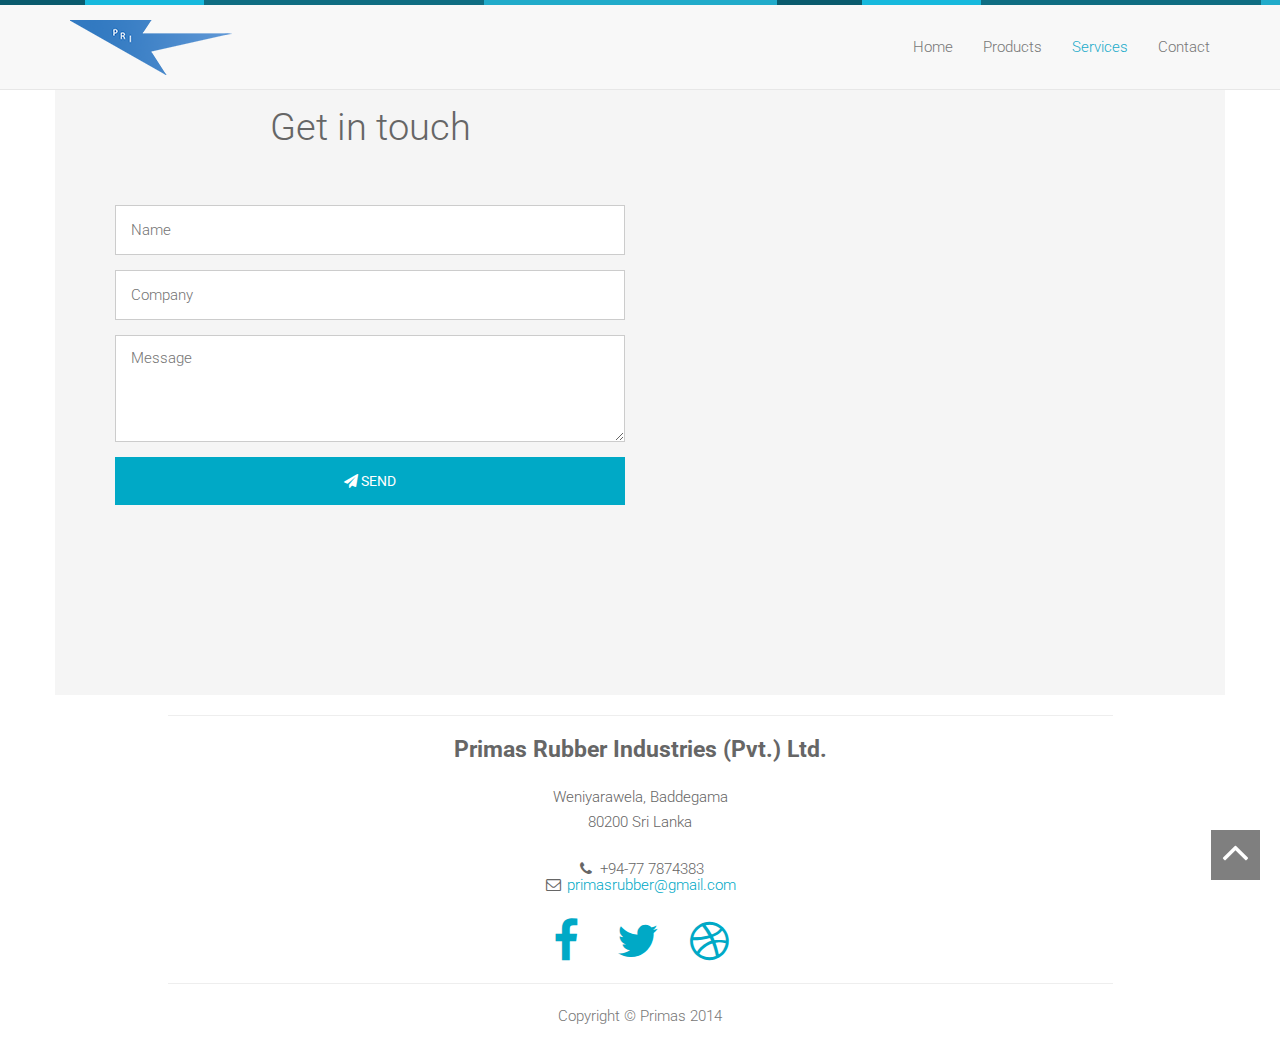
==== commit a75403db: "git ignore and contact page" ====
--- a/pages/contact.html
+++ b/pages/contact.html
@@ -78,8 +78,26 @@
 
 
 <div id="contact" class="container spacer about">
+  <br/>
+  <div class="row">
+    <div class="col-sm-6  contactform center wowload fadeInLeftBig">
+      <h2 class="text-center  wowload fadeInUp">Get in touch</h2>
+      <input type="text" placeholder="Name">
+      <input type="text" placeholder="Company">
+      <textarea rows="5" placeholder="Message"></textarea>
+      <button class="btn btn-primary"><i class="fa fa-paper-plane"></i> Send</button>
+    </div>
+    <div class="col-sm-6">
+      <div class="map"><!--google map-->
+        <iframe width="100%" height="100%" frameborder="0" scrolling="no" marginheight="0" marginwidth="0"
+                src="https://www.google.com/maps/embed?pb=!1m14!1m8!1m3!1d126930.33548590736!2d80.1787370456276!3d6.187854161896184!3m2!1i1024!2i768!4f13.1!3m3!1m2!1s0x3ae179a2f1593d53%3A0x9374120221835210!2sPrimas+Rubber+Industries+Pvt.+Ltd.!5e0!3m2!1sen!2slk!4v1422951763727">
+          <br/>
+        </iframe>
+      </div>
+    </div>
   </div>
-<!-- #Products Ends -->
+</div>
+<!-- #Contact Ends -->
 
 <!-- Footer Starts -->
 <footer>
--- a/css/style-pages.css
+++ b/css/style-pages.css
@@ -295,6 +295,16 @@
     outline: none;
 }
 
+.map {
+    height: 500px;
+}
+
+@media(max-width:768px) {
+    .map {
+        height: 75%;
+    }
+}
+
 /*contact*/
 
 .footer {
@@ -466,6 +476,7 @@
         padding: 2em 0 0 0;
     }
 
+
     .process ul li {
         margin-bottom: 1em;
     }
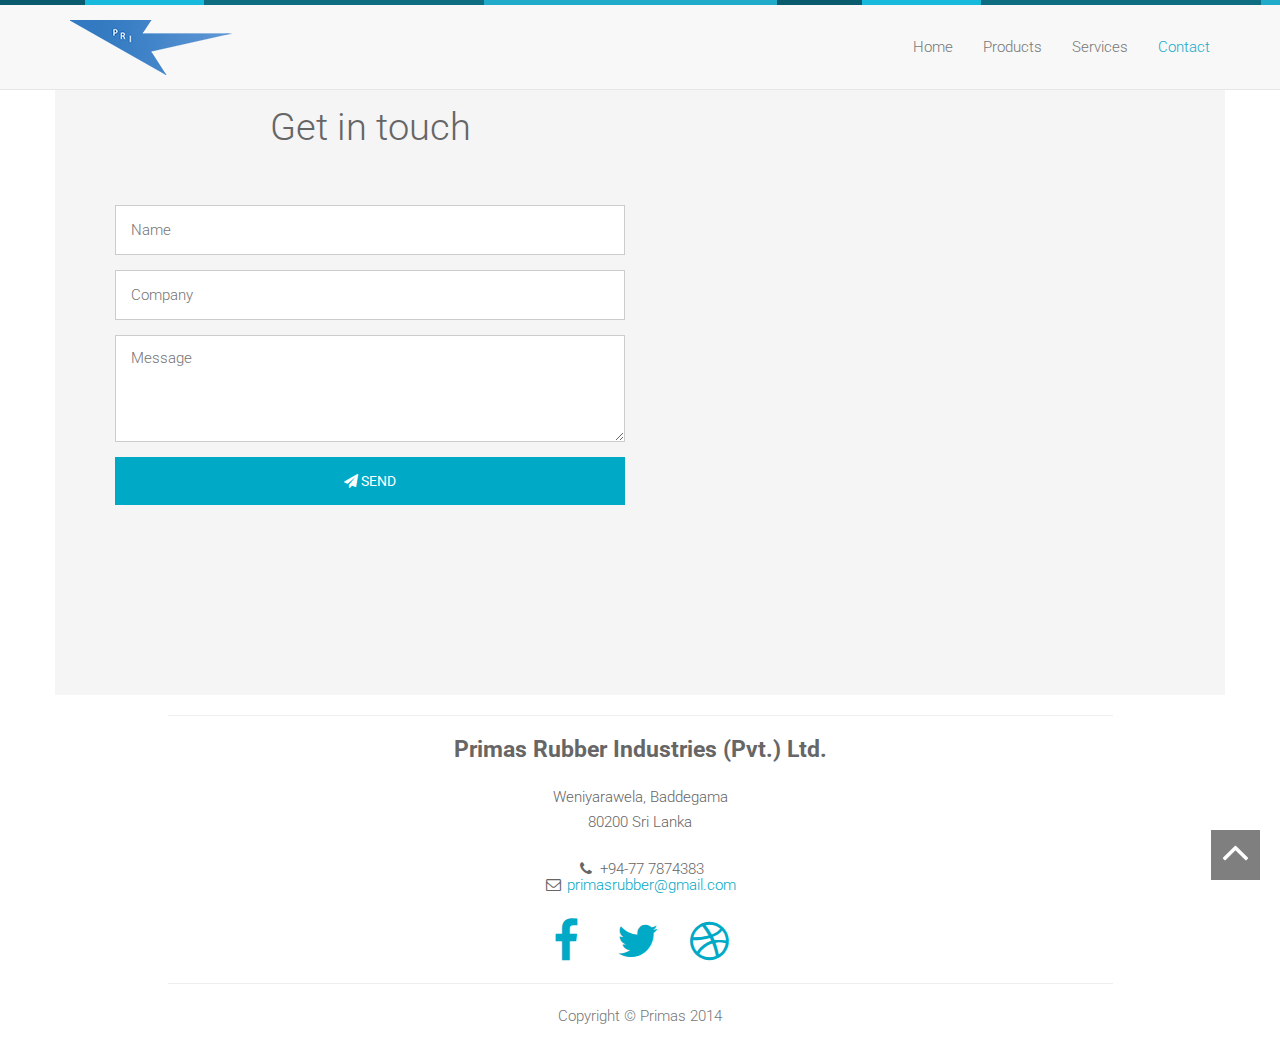
==== commit 60efcb72: "update links" ====
--- a/pages/contact.html
+++ b/pages/contact.html
@@ -61,10 +61,10 @@
         <!-- Nav Starts -->
         <div class="navbar-collapse  collapse">
           <ul class="nav navbar-nav navbar-right scroll">
-            <li><a href="../index.html#top">Home</a></li>
-            <li><a href="#products">Products</a></li>
-            <li class="active"><a href="#">Services</a></li>
-            <li><a href="contact.html">Contact</a></li>
+            <li><a href="../index.html">Home</a></li>
+            <li><a href="./products.html">Products</a></li>
+            <li><a href="./services.html">Services</a></li>
+            <li class="active"><a href="#">Contact</a></li>
           </ul>
         </div>
         <!-- #Nav Ends -->
